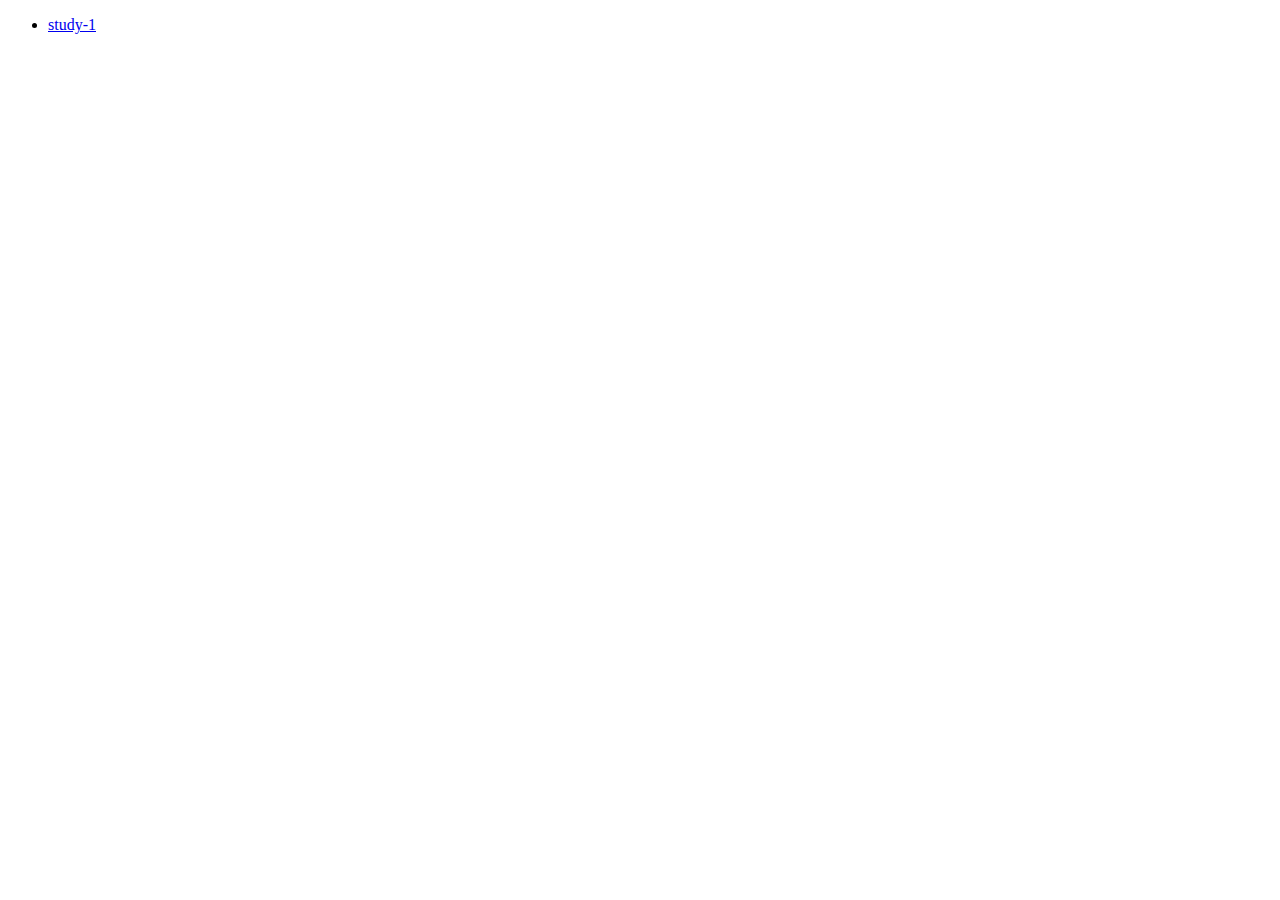
==== index.html @ 0dbc3f60 "" ====
<!DOCTYPE html>
<html lang="ko">
<head>
  <meta charset="UTF-8">
  <meta http-equiv="X-UA-Compatible" content="IE=edge">
  <meta name="viewport" content="width=device-width, initial-scale=1.0">
  <title>Bamb - svg</title>
</head>
<body>
  <ul>
    <li><a href="study-1">study-1</a></li>
  </ul>
</body>
</html>
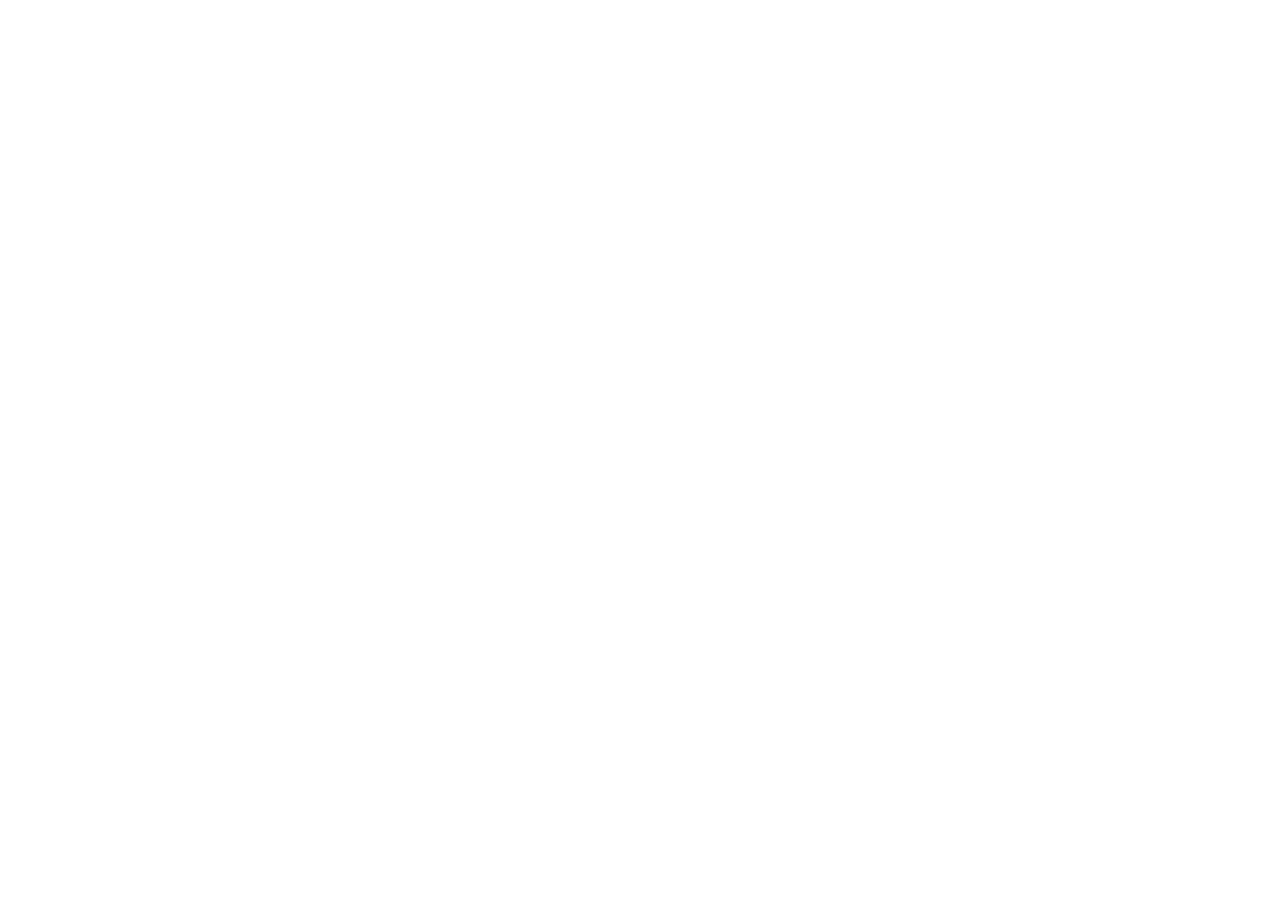
==== commit f90c9055: "" ====
--- a/index.html
+++ b/index.html
@@ -7,8 +7,11 @@
   <title>Bamb - svg</title>
 </head>
 <body>
-  <ul>
+  <article-lists></article-lists>
+  <!-- <ul>
     <li><a href="study-1">study-1</a></li>
-  </ul>
+  </ul> -->
+
+  <script src="./AritcleLists.js"></script>
 </body>
 </html>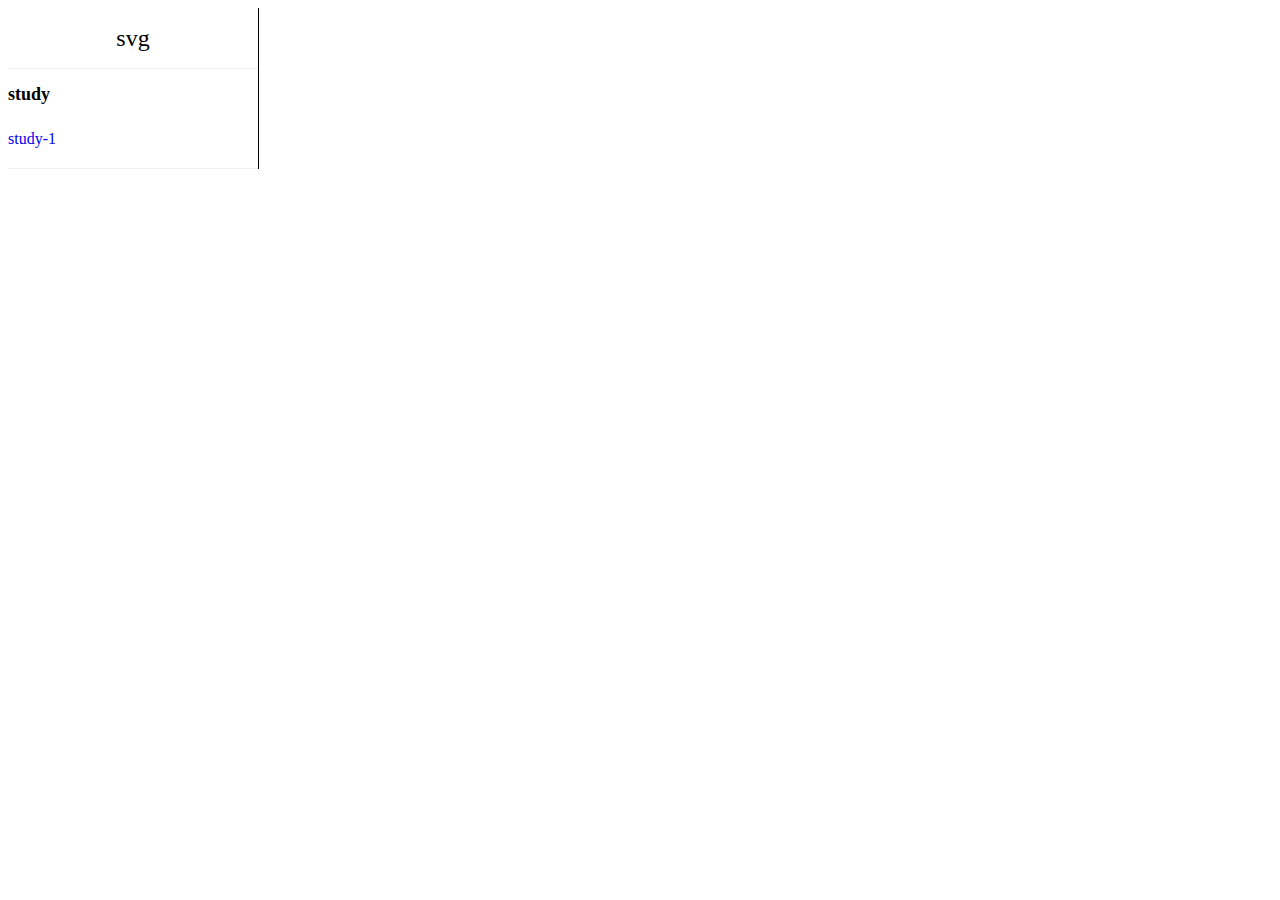
==== commit 96345b44: "reset css add" ====
--- a/index.html
+++ b/index.html
@@ -5,12 +5,10 @@
   <meta http-equiv="X-UA-Compatible" content="IE=edge">
   <meta name="viewport" content="width=device-width, initial-scale=1.0">
   <title>Bamb - svg</title>
+  <link rel="stylesheet" href="./common.css">
 </head>
 <body>
   <article-lists></article-lists>
-  <!-- <ul>
-    <li><a href="study-1">study-1</a></li>
-  </ul> -->
 
   <script src="./AritcleLists.js"></script>
 </body>
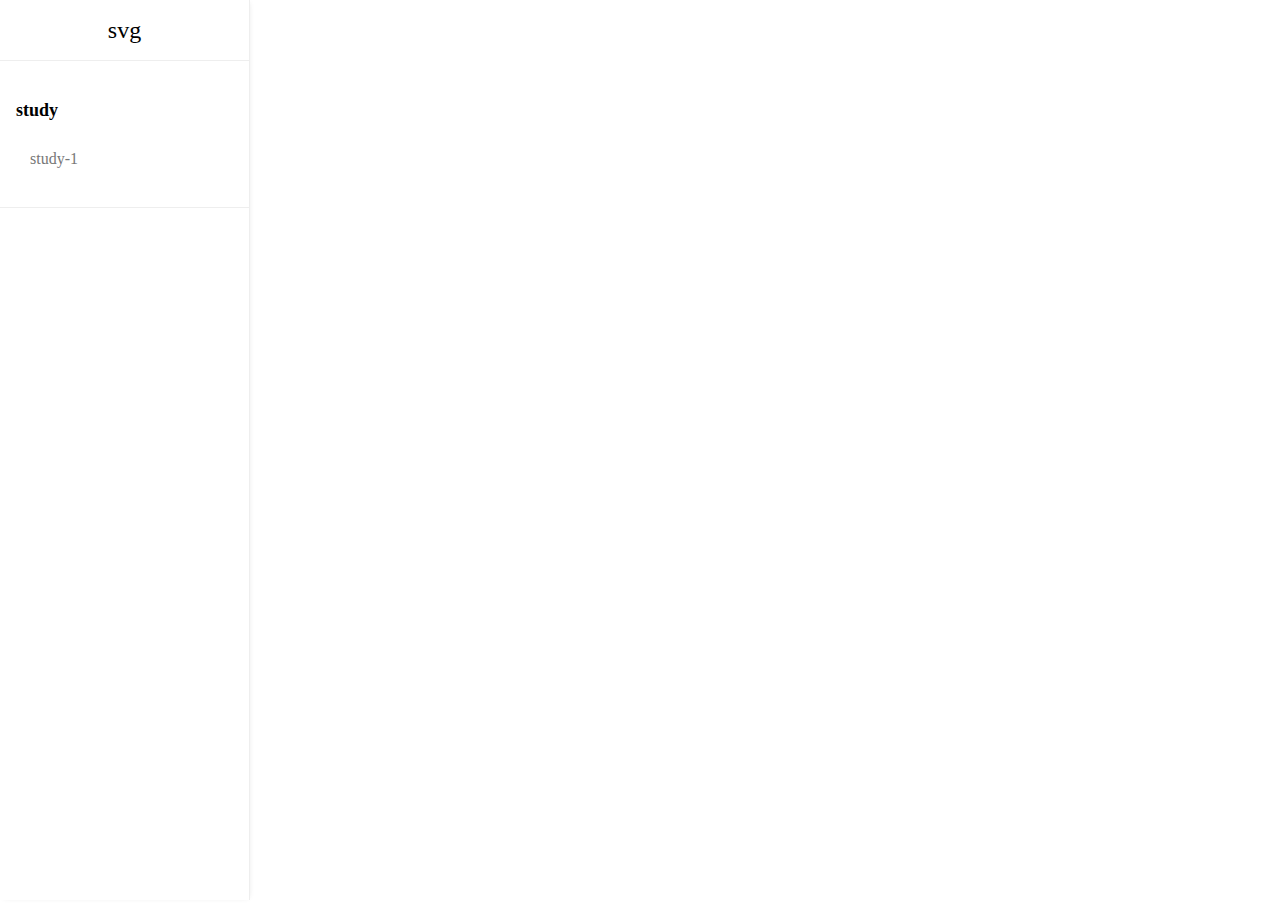
==== commit 420555cb: "sidebar add" ====
--- a/index.html
+++ b/index.html
@@ -5,10 +5,14 @@
   <meta http-equiv="X-UA-Compatible" content="IE=edge">
   <meta name="viewport" content="width=device-width, initial-scale=1.0">
   <title>Bamb - svg</title>
+  <link rel="stylesheet" href="./reset.css">
   <link rel="stylesheet" href="./common.css">
 </head>
 <body>
-  <article-lists></article-lists>
+  <div class="wrap">
+    <article-lists class="article-lists"></article-lists>
+    <section class="container"></section>
+  </div>
 
   <script src="./AritcleLists.js"></script>
 </body>
--- a/common.css
+++ b/common.css
@@ -0,0 +1,22 @@
+html,
+body {
+  width: 100%;
+  height: 100%;
+}
+
+.wrap {
+  width: 100%;
+  height: 100%;
+  display: flex;
+}
+
+.article-lists {
+  width: 250px;
+  height: 100%;
+  box-shadow: 1px 0 6px -3px rgba(0, 0, 0, 0.16);
+}
+
+section.container {
+  width: calc(100% - 250px);
+  height: 100%;
+}